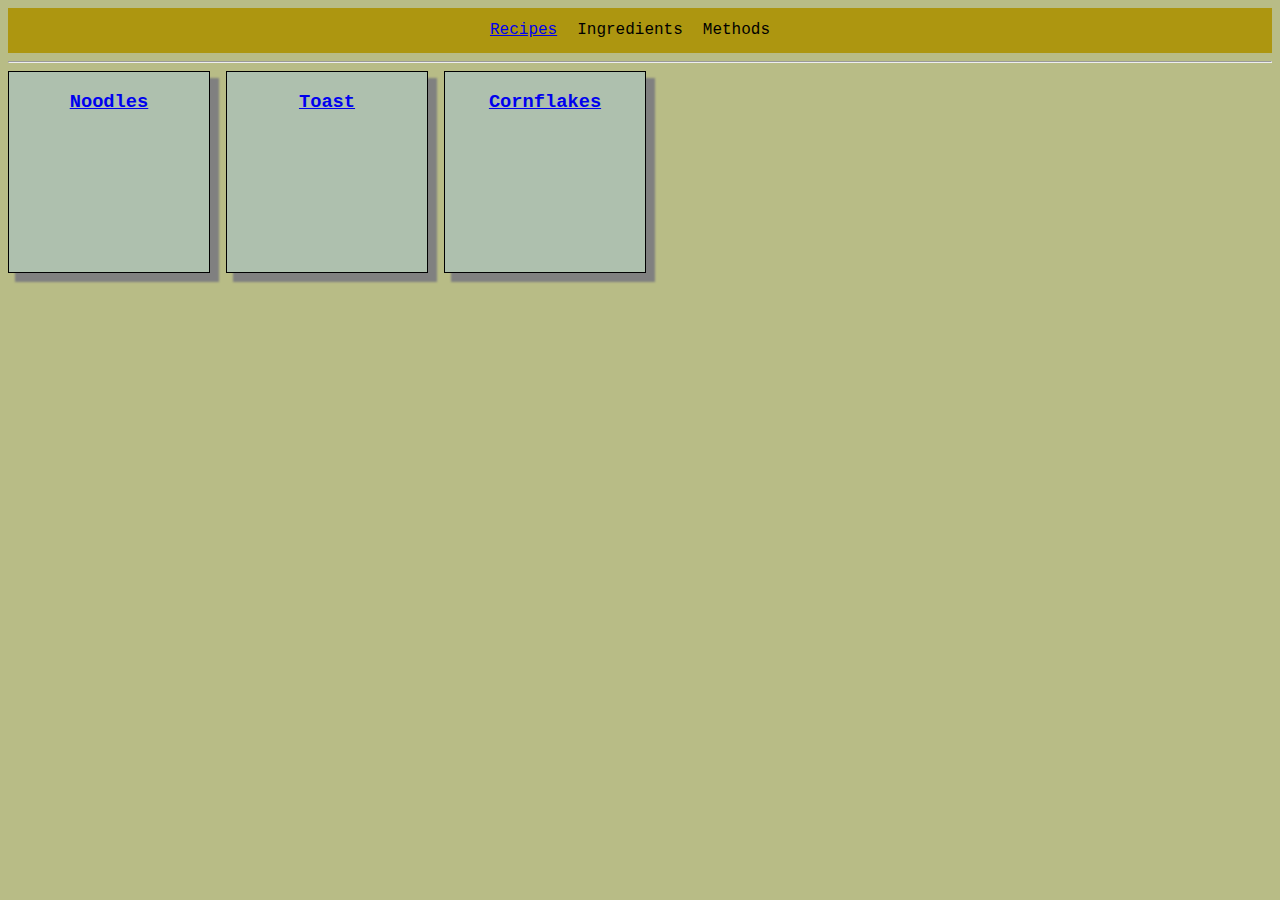
==== recipes.html @ e856955a "removed folder" ====
<!DOCTYPE html>
<html lang="en">
<head>
    <meta charset="UTF-8">
    <meta name="viewport" content="width=device-width, initial-scale=1.0">
    <link rel="stylesheet" href="style.css">
    <title>Recipes</title>
</head>
<body style="background-color: #B8BC86;">

    <ul class="nav">
        <li><a href="/recipebook/recipes.html">Recipes</a></li>
        <li>Ingredients</li>
        <li>Methods</li>
    </ul>
    
    <hr>
    <div class="container">
        <div class="box">
            <h3><a href="/recipebook/recipe1.html">Noodles</a></h3>
            <p>
                <ul>
                    <li>Noodles</li>
                    <li>Water (hot)</li>
                </ul>
            </p>
        </div>
        <div class="box">
            <h3><a href="/recipebook/recipe2.html">Toast</a></h3>
            <p>
                <ul>
                    <li>Bread</li>
                    <li>Topping (optional)</li>
                </ul>
            </p>
        </div>
        <div class="box">
            <h3><a href="/recipebook/recipe3.html">Cornflakes</a></h3>
            <p>
                <ul>
                    <li>Cornflakes</li>
                    <li>Milk</li>
                </ul>
            </p>
        </div>
    </div>

    


</body>
</html>
---- style.css ----
body{
    font-family: 'Courier New', Courier, monospace;
    text-align: center;
}

ul {
    display: table;
    margin: 0 auto;
  }

.box {
    transition: box-shadow .3s, colour 2s;
    width: 200px;
    height: 200px;
    background-color: rgb(174, 192, 174);
    border: solid 1px #000000;
    border-radius: 5;
    box-shadow: 8px 8px 2px 1px grey;
    color: rgb(174, 192, 174);
}

.box:hover {
    box-shadow: 0 0 11px rgba(33,33,33,.2); 
    color: black;
  }

.container {
    display: flex;
    gap: 1rem;
    flex-wrap: wrap;
}
  
.nav {
    list-style-type: none;
    padding: 0 20px;
    margin: 40;
    justify-content: center;
    display: flex;
    background-color: rgb(173, 150, 16);
    line-height: 45px;
}

li {
    margin-right: 20px;
}
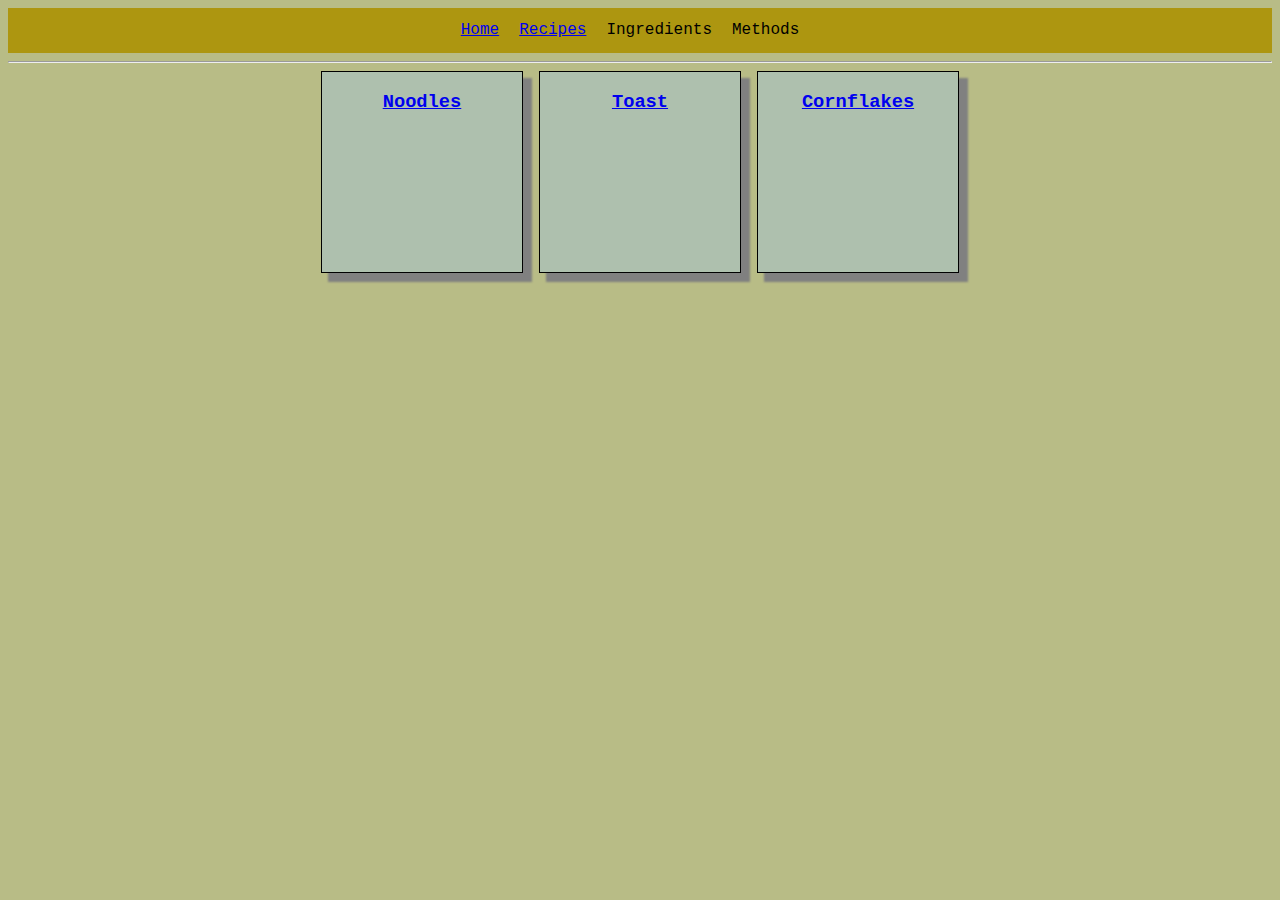
==== commit 8a47c4eb: "noodles" ====
--- a/recipes.html
+++ b/recipes.html
@@ -6,10 +6,12 @@
     <link rel="stylesheet" href="style.css">
     <title>Recipes</title>
 </head>
-<body style="background-color: #B8BC86;">
+<body>
+
 
     <ul class="nav">
-        <li><a href="/recipebook/recipes.html">Recipes</a></li>
+        <li><a href="index.html">Home</a></a></li>
+        <li><a href="recipes.html">Recipes</a></li>
         <li>Ingredients</li>
         <li>Methods</li>
     </ul>
@@ -17,7 +19,7 @@
     <hr>
     <div class="container">
         <div class="box">
-            <h3><a href="/recipebook/recipe1.html">Noodles</a></h3>
+            <h3><a href="./recipe1.html">Noodles</a></h3>
             <p>
                 <ul>
                     <li>Noodles</li>
@@ -26,7 +28,7 @@
             </p>
         </div>
         <div class="box">
-            <h3><a href="/recipebook/recipe2.html">Toast</a></h3>
+            <h3><a href="./recipe2.html">Toast</a></h3>
             <p>
                 <ul>
                     <li>Bread</li>
@@ -35,7 +37,7 @@
             </p>
         </div>
         <div class="box">
-            <h3><a href="/recipebook/recipe3.html">Cornflakes</a></h3>
+            <h3><a href="./recipe3.html">Cornflakes</a></h3>
             <p>
                 <ul>
                     <li>Cornflakes</li>
--- a/style.css
+++ b/style.css
@@ -1,6 +1,7 @@
 body{
     font-family: 'Courier New', Courier, monospace;
     text-align: center;
+    background-color: #B8BC86;
 }
 
 ul {
@@ -19,6 +20,15 @@
     color: rgb(174, 192, 174);
 }
 
+.a {
+    transition: rotate 2s;
+}
+
+.a:hover {
+    rotate: 360deg;
+    cursor: url('noodles_small.jpg'), auto;
+}
+
 .box:hover {
     box-shadow: 0 0 11px rgba(33,33,33,.2); 
     color: black;
@@ -28,6 +38,7 @@
     display: flex;
     gap: 1rem;
     flex-wrap: wrap;
+    justify-content: center;
 }
   
 .nav {
@@ -44,3 +55,16 @@
     margin-right: 20px;
 }
 
+.css_grid {
+    display: grid;
+    grid-template-columns: repeat(5, 1fr);
+    grid-template-rows: repeat(5, 1fr);
+    grid-column-gap: 0px;
+    grid-row-gap: 0px;
+}
+
+.a { grid-area: 1 / 1 / 6 / 3;	}
+.b { grid-area: 1 / 3 / 3 / 6; }
+.c { grid-area: 3 / 3 / 5 / 6; } 
+
+
